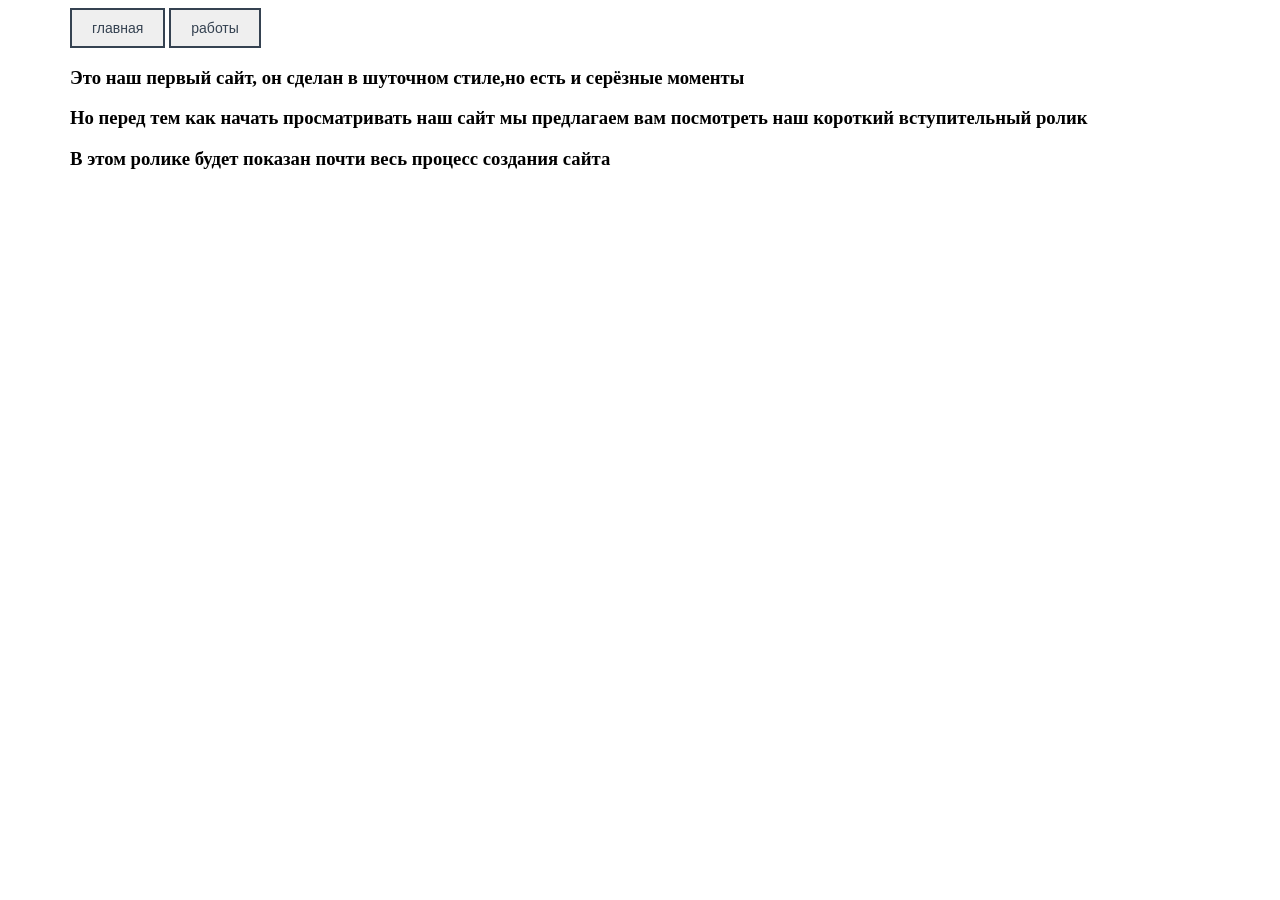
==== index.html @ a4ab05f6 "мой сайт" ====
<!DOCTYPE html>
<html>
<head>
	<meta charset="utf-8">
	<title>главная</title>
	<link rel="stylesheet" type="text/css" href="css/my.css">
</head>
<div class="karkas">
<body>
	<header>
		<a href=""><button class="button5">главная</button></a>
		<a href="page.html"><button class="button5">работы</button></a>
	</header>
	<h3><p>Это наш первый сайт, он сделан в шуточном стиле,но есть и серёзные моменты </p></h3>
	<h3><p>Но перед тем как начать просматривать наш сайт мы предлагаем вам посмотреть наш короткий вступительный ролик</p></h3>
	<h3><p>В этом ролике будет показан почти весь процесс создания сайта</p></h3>
<iframe width="350" height="350" src="https://www.youtube.com/embed/sfrRn5X-HfA" title="YouTube video player" frameborder="0" allow="accelerometer; autoplay; clipboard-write; encrypted-media; gyroscope; picture-in-picture" allowfullscreen></iframe>
</div>
</body>
</html>
---- css/my.css ----
.karkas {
		width: 100%;
		max-width: 1140px;
		margin: 0 auto;
	}
	body {
  background-image: url(https://phonoteka.org/uploads/posts/2021-05/1620176966_36-phonoteka_org-p-foni-dlya-slaidera-saita-40.jpg); 
  }
button.button4{
  text-decoration: none;
  outline: none;
  display: inline-block;
  width: 140px;
  height: 45px;
  line-height: 45px;
  border-radius: 45px;
  margin: 10px 20px;
  font-size: 11px;
  text-transform: uppercase;
  text-align: center;
  letter-spacing: 3px;
  font-weight: 600;
  color: #524f4e;
  background: white;
  box-shadow: 0 8px 15px rgba(0,0,0,.1);
  transition: .3s;
}
button.button4:hover {
  background: #2EE59D;
  box-shadow: 0 15px 20px rgba(46,229,157,.4);
  color: white;
  transform: translateY(-7px);
}
.button5{display: inline-block;cursor: pointer; font-size:14px;text-decoration:none;padding:10px 20px; color:#354251;background:#ffff0;border-radius:0px;border:2px solid #354251;}
.button5:hover{background:#354251;color:#ffffff;border:2px solid #354251;transition: all 0.2s ease;}
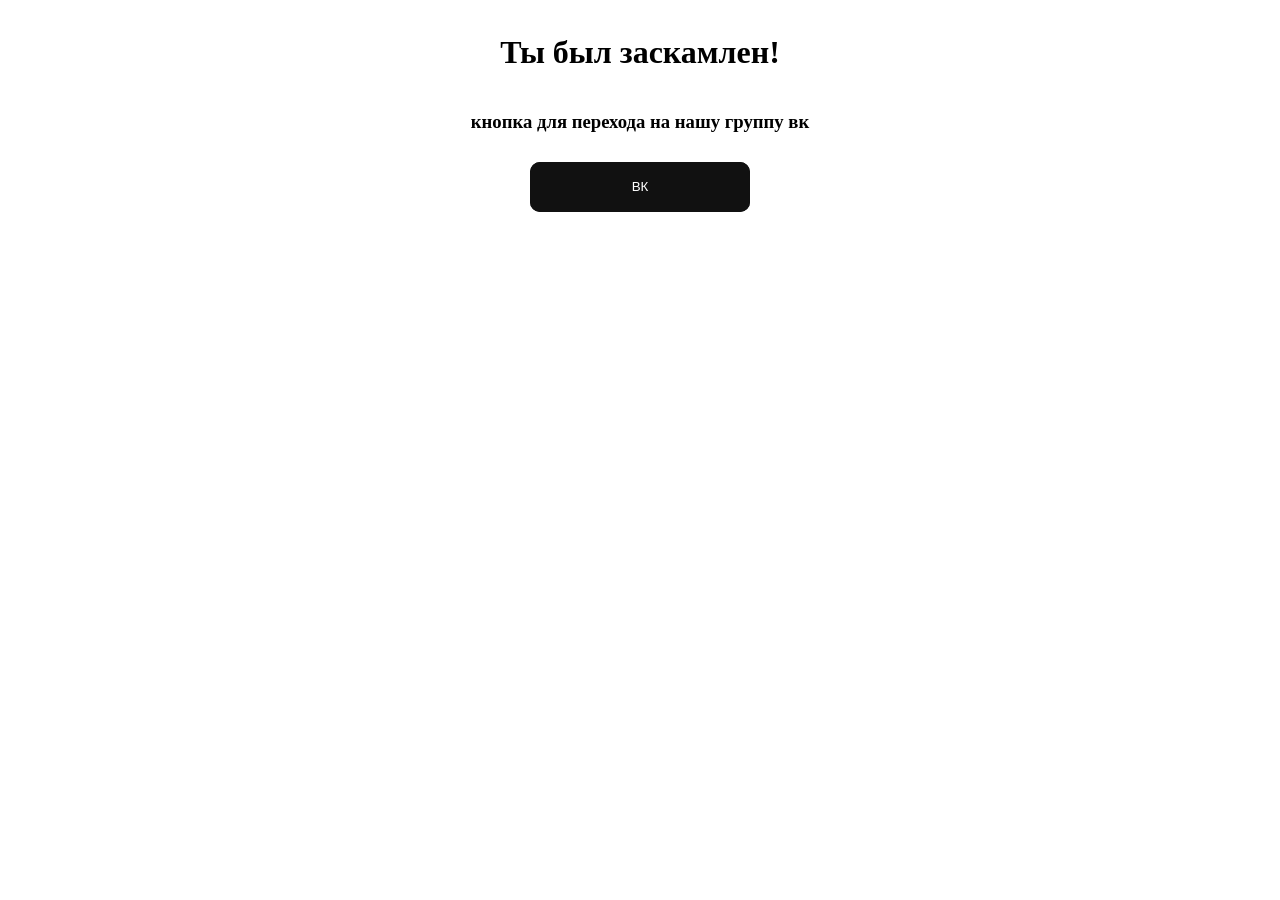
==== commit 4b967229: "Add files via upload" ====
--- a/index.html
+++ b/index.html
@@ -1,20 +1,17 @@
 <!DOCTYPE html>
-<html>
+<html lang="en">
 <head>
-	<meta charset="utf-8">
-	<title>главная</title>
-	<link rel="stylesheet" type="text/css" href="css/my.css">
+    <meta charset="UTF-8">
+    <meta http-equiv="X-UA-Compatible" content="IE=edge">
+    <meta name="viewport" content="width=device-width, initial-scale=1.0">
+    <link rel="stylesheet" href="./style.css">
+    <title>Скам</title>
 </head>
-<div class="karkas">
 <body>
-	<header>
-		<a href=""><button class="button5">главная</button></a>
-		<a href="page.html"><button class="button5">работы</button></a>
-	</header>
-	<h3><p>Это наш первый сайт, он сделан в шуточном стиле,но есть и серёзные моменты </p></h3>
-	<h3><p>Но перед тем как начать просматривать наш сайт мы предлагаем вам посмотреть наш короткий вступительный ролик</p></h3>
-	<h3><p>В этом ролике будет показан почти весь процесс создания сайта</p></h3>
-<iframe width="350" height="350" src="https://www.youtube.com/embed/sfrRn5X-HfA" title="YouTube video player" frameborder="0" allow="accelerometer; autoplay; clipboard-write; encrypted-media; gyroscope; picture-in-picture" allowfullscreen></iframe>
-</div>
+    <div class="main">
+        <h1 class="mainText">Ты был заскамлен!</h1>
+        <h3 class="text">кнопка для перехода на нашу группу вк</h3>
+        <button class="glow-on-hover" type="button"><a href="https://vk.com/ggbulba">ВК</a></button>
+    </div>
 </body>
 </html>
--- a/style.css
+++ b/style.css
@@ -0,0 +1,85 @@
+.main{
+    display: flex;
+    margin-top: 1%;
+    flex-direction: column;
+    align-items:center;
+}
+
+
+.glow-on-hover {
+    margin-top: 10px;
+    width: 220px;
+    height: 50px;
+    border: none;
+    outline: none;
+    color: #fff;
+    background: #111;
+    cursor: pointer;
+    position: relative;
+    z-index: 0;
+    border-radius: 10px;
+}
+
+.glow-on-hover:before {
+    content: '';
+    background: linear-gradient(45deg, #ff0000, #ff7300, #fffb00, #48ff00, #00ffd5, #002bff, #7a00ff, #ff00c8, #ff0000);
+    position: absolute;
+    top: -2px;
+    left:-2px;
+    background-size: 400%;
+    z-index: -1;
+    filter: blur(5px);
+    width: calc(100% + 4px);
+    height: calc(100% + 4px);
+    animation: glowing 20s linear infinite;
+    opacity: 0;
+    transition: opacity .3s ease-in-out;
+    border-radius: 10px;
+}
+
+.glow-on-hover:active {
+    color: #000
+}
+
+.glow-on-hover:active:after {
+    background: transparent;
+}
+
+.glow-on-hover:hover:before {
+    opacity: 1;
+}
+
+.glow-on-hover:after {
+    z-index: -1;
+    content: '';
+    position: absolute;
+    width: 100%;
+    height: 100%;
+    background: #111;
+    left: 0;
+    top: 0;
+    border-radius: 10px;
+}
+
+a {
+    color: white;
+    text-decoration: none; /* no underline */
+  }
+
+@keyframes glowing {
+    0% { background-position: 0 0; }
+    50% { background-position: 400% 0; }
+    100% { background-position: 0 0; }
+}
+
+@media (max-width: 370px) {
+    .text{
+        text-align: center;
+    }
+}
+
+@media (max-width: 300px) {
+    .mainText{
+        text-align: center;
+    }
+}
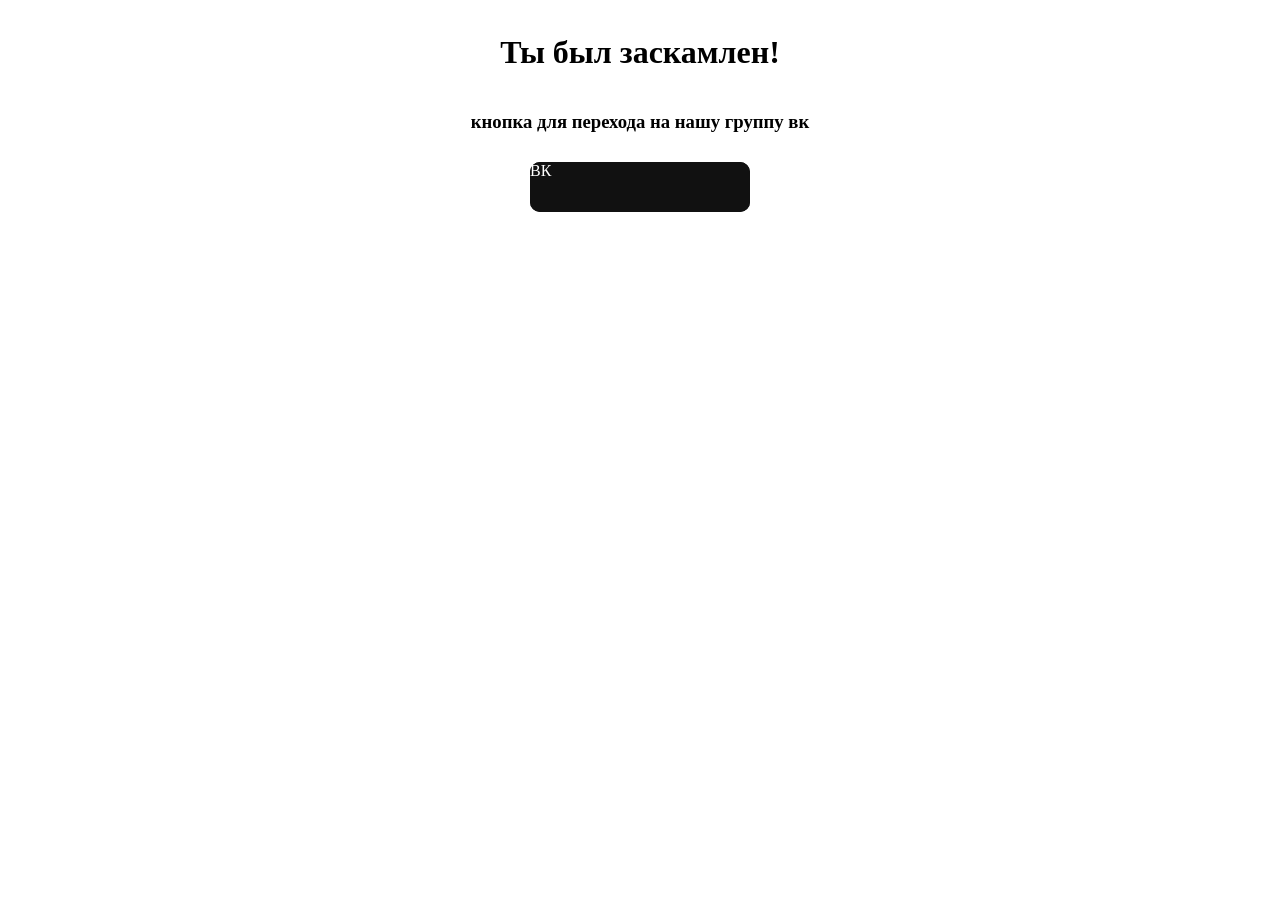
==== commit e9e480bd: "Update index.html" ====
--- a/index.html
+++ b/index.html
@@ -3,7 +3,7 @@
 <head>
     <meta charset="UTF-8">
     <meta http-equiv="X-UA-Compatible" content="IE=edge">
-    <meta name="viewport" content="width=device-width, initial-scale=1.0">
+    <meta content="width=device-width, initial-scale=1" name="viewport" />
     <link rel="stylesheet" href="./style.css">
     <title>Скам</title>
 </head>
@@ -11,7 +11,7 @@
     <div class="main">
         <h1 class="mainText">Ты был заскамлен!</h1>
         <h3 class="text">кнопка для перехода на нашу группу вк</h3>
-        <button class="glow-on-hover" type="button"><a href="https://vk.com/ggbulba">ВК</a></button>
+        <a href="https://vk.com/ggbulba" class="glow-on-hover">ВК</a>
     </div>
 </body>
-</html>+</html>
